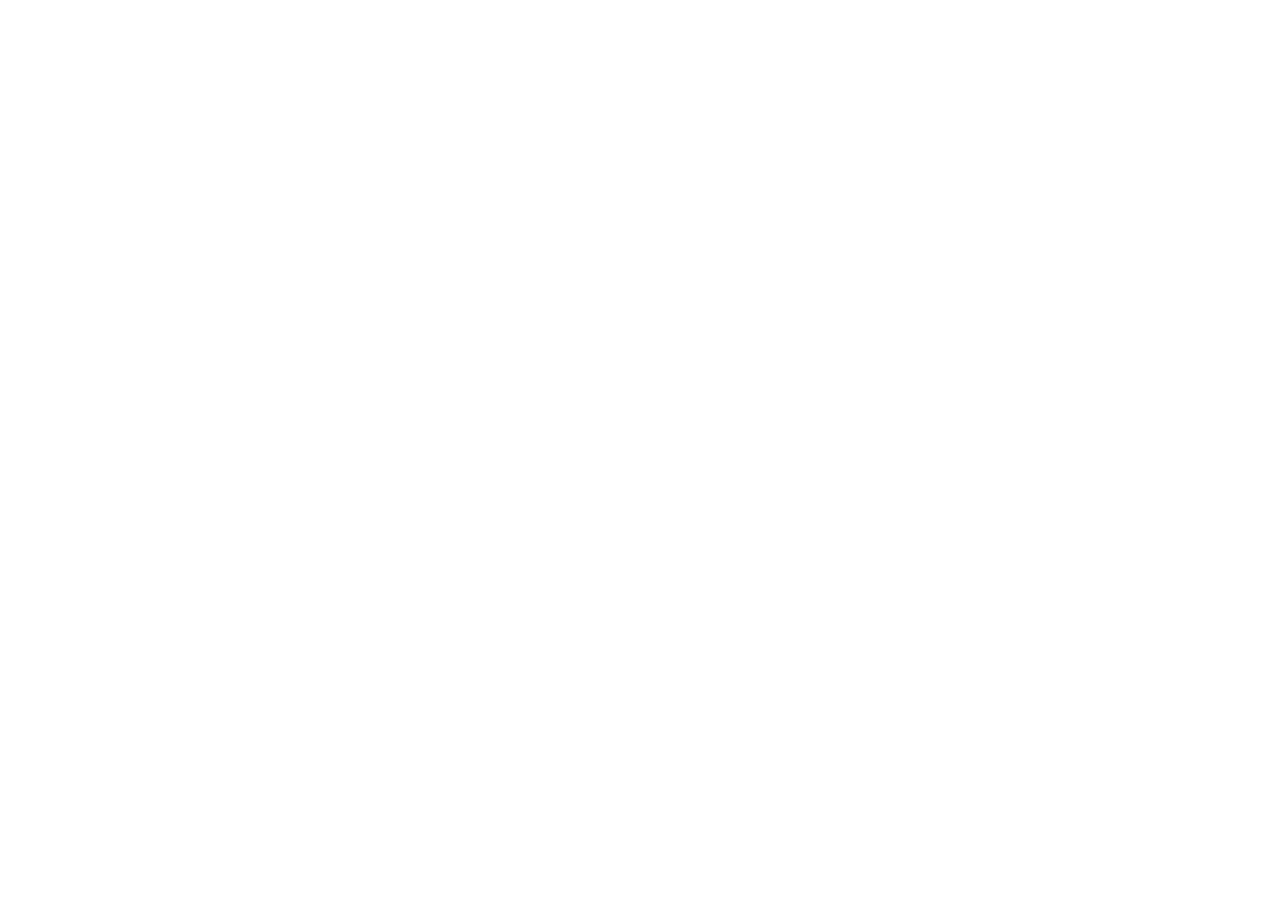
==== assignment_1/table_manager.html @ e5b047a9 "Merge pull request #1 from donalus/master" ====
<html>
<head>
<!-- CSS -->
<style type="text/css">
	div {
		margin-bottom: 20px;
	}
</style>

<!-- Data -->
<script>

// Don't copy this to any other places in this file. You can just use the "organizations" variable to do your assignment. 
var organizations = [
	 {
        "Region": "East Asia & Pacific",
        "Country": "New Zealand",
        "Country Income Level": "High income",
        "Organization Name": "200 Square",
        "Organization Type": "For-profit",
        "Sectors": "Housing, construction & real estate",
        "Description": "200 Square is an online real estate agent in New Zealand.",        
        "City": "Wellington",
        "State/Region": "Wellington",
        "Founding Year": 2010,
        "Size": "1 to 10",
        "Type of Data Used": "Housing, Education",
        "profileID": "731"
    },
    {
        "Region": "Europe & Central Asia",
        "Country": "United Kingdom",
        "Country Income Level": "High income",
        "Organization Name": "21c Consultancy",
        "Organization Type": "For-profit",
        "Sectors": "IT and geospatial",
        "Description": "21c is ICT innovation consultancy which advises international actors, institutions and governments around the world on technological trends which can affect the way they deliver services.",        
        "City": "London",
        "State/Region": "",
        "Founding Year": 2015,
        "Size": "1 to 10",
        "Type of Data Used": "",
        "profileID": "1694"
    },
    {
        "Region": "Europe & Central Asia",
        "Country": "Russian Federation",
        "Country Income Level": "High income",
        "Organization Name": "2GIS",
        "Organization Type": "For-profit",
        "Sectors": "IT and geospatial",
        "Description": "2GIS is a city information service combined with a map. ",        
        "City": "Novosibirsk",
        "State/Region": "Novosibirsk Oblast",
        "Founding Year": 1999,
        "Size": "1000+",
        "Type of Data Used": "Transportation, Geospatial, Business",
        "profileID": "1025"
    },
    {
        "Region": "North America",
        "Country": "United States",
        "Country Income Level": "High income",
        "Organization Name": "2nd City Zoning",
        "Organization Type": "Nonprofit",
        "Sectors": "Housing, construction & real estate",
        "Description": "An Open City App, 2nd City Zoning is an interactive map that lets you find out how your building is zoned, learn where to locate your business and explore zoning patterns throughout the city.",        
        "City": "Chicago",
        "State/Region": "Illinois",
        "Founding Year": 2013,
        "Size": "1 to 10",
        "Type of Data Used": "Housing",
        "profileID": "1693"
    },
    {
        "Region": "North America",
        "Country": "United States",
        "Country Income Level": "High income",
        "Organization Name": "3 Round Stones Inc",
        "Organization Type": "For-profit",
        "Sectors": "IT and geospatial",
        "Description": "3 Round Stones' Open Source platform is used by the Fortune 2000 and US Government Agencies to collect, publish and reuse data, both public and proprietary.",
        "City": "Arlington",
        "State/Region": "Virginia",
        "Founding Year": 2010,
        "Size": "1 to 10",
        "Type of Data Used": "Weather, Science and research, Health/healthcare, Geospatial, Environment, Energy, Demographic and social, Business",
        "profileID": "580"
    },
    {
        "Region": "North America",
        "Country": "United States",
        "Country Income Level": "High income",
        "Organization Name": "360 Yield Center",
        "Organization Type": "For-profit",
        "Sectors": "Agriculture",
        "Description": "Taking a 360-degree view of key yield-limiting variables, 360 Yield Center develops strategies for better-performing crops and better on-farm profits.",        
        "City": "Morton",
        "State/Region": "Illinois",
        "Founding Year": 2014,
        "Size": "51 to 200",
        "Type of Data Used": "Agriculture, Environment, Weather",
        "profileID": "1692"
    },
    {
        "Region": "Europe & Central Asia",
        "Country": "Denmark",
        "Country Income Level": "High income",
        "Organization Name": "3Strikes - City Stories",
        "Organization Type": "For-profit",
        "Sectors": "Arts, culture and tourism",
        "Description": "City Stories provides a platform that allows users to explore local stories and simultaneously contribute their own.",
        "City": "Aarhus",
        "State/Region": "Central Denmark Region",
        "Founding Year": 2015,
        "Size": "1 to 10",
        "Type of Data Used": "Arts and culture",
        "profileID": "2278"
    },
    {
        "Region": "Europe & Central Asia",
        "Country": "Finland",
        "Country Income Level": "High income",
        "Organization Name": "3Tier (Europe) ",
        "Organization Type": "For-profit",
        "Sectors": "Energy and climate",
        "Description": "3TIER is a global environmental and industrial measurement company providing weather-driven renewable energy risk assessment and forecasting for wind, solar, and hydro power projects.",        
        "City": "Helsinki",
        "State/Region": "Uusimaa",
        "Founding Year": 2012,
        "Size": "11 to 50",
        "Type of Data Used": "Other, Environment",
        "profileID": "952"
    },
    {
        "Region": "North America",
        "Country": "United States",
        "Country Income Level": "High income",
        "Organization Name": "5PSolutions",
        "Organization Type": "For-profit",
        "Sectors": "IT and geospatial",
        "Description": "5PSolutions are artisans of mobile platforms.",       
        "City": "Fairfax",
        "State/Region": "Virginia",
        "Founding Year": 2007,
        "Size": "1 to 10",
        "Type of Data Used": "Environment",
        "profileID": "534"
    },
    {
        "Region": "North America",
        "Country": "United States",
        "Country Income Level": "High income",
        "Organization Name": "AAA National",
        "Organization Type": "Other",
        "Sectors": "Transportation and logistics",
        "Description": "AAA provides services such as travel, automotive, insurance, financial, and discounts.",        
        "City": "Irving",
        "State/Region": "Texas",
        "Founding Year": 1902,
        "Size": "201 to 1000",
        "Type of Data Used": "Transportation",
        "profileID": "1691"
    },
    {
        "Region": "North America",
        "Country": "United States",
        "Country Income Level": "High income",
        "Organization Name": "AAASHTO",
        "Organization Type": "Other",
        "Sectors": "Transportation and logistics",
        "Description": "AASHTO works to educate the public and key decision makers about the critical role that transportation plays in securing a good quality of life and sound economy. AASHTO serves as a liaison between state departments of transportation and the Federal government.",
        "City": "Washington",
        "State/Region": "DC",
        "Founding Year": 1913,
        "Size": "51 to 200",
        "Type of Data Used": "Transportation",
        "profileID": "1690"
    },
    {
        "Region": "Latin America & Caribbean",
        "Country": "Chile",
        "Country Income Level": "High income",
        "Organization Name": "ABRELATAM",
        "Organization Type": "Nonprofit",
        "Sectors": "Governance",
        "Description": "ABRELATAM is an conference that seeks to accelerate the process of opening information through Open Data transparency and promote the Latin America.",        
        "City": "Santiago",
        "State/Region": "",
        "Founding Year": 2015,
        "Size": "",
        "Type of Data Used": "",
        "profileID": "1687"
    }
	
];
</script>

</head>

<body>
<!-- Feel free to add empty tags. Data shouldn't be here. -->
	<div id="org_table"></div>

<script>
// outputs the first item of the organizations array. Just for testing.
// console.log(organizations[0]); 
console.log("test");

// Your JavaScript code goes here


</script>

</body>
</html>
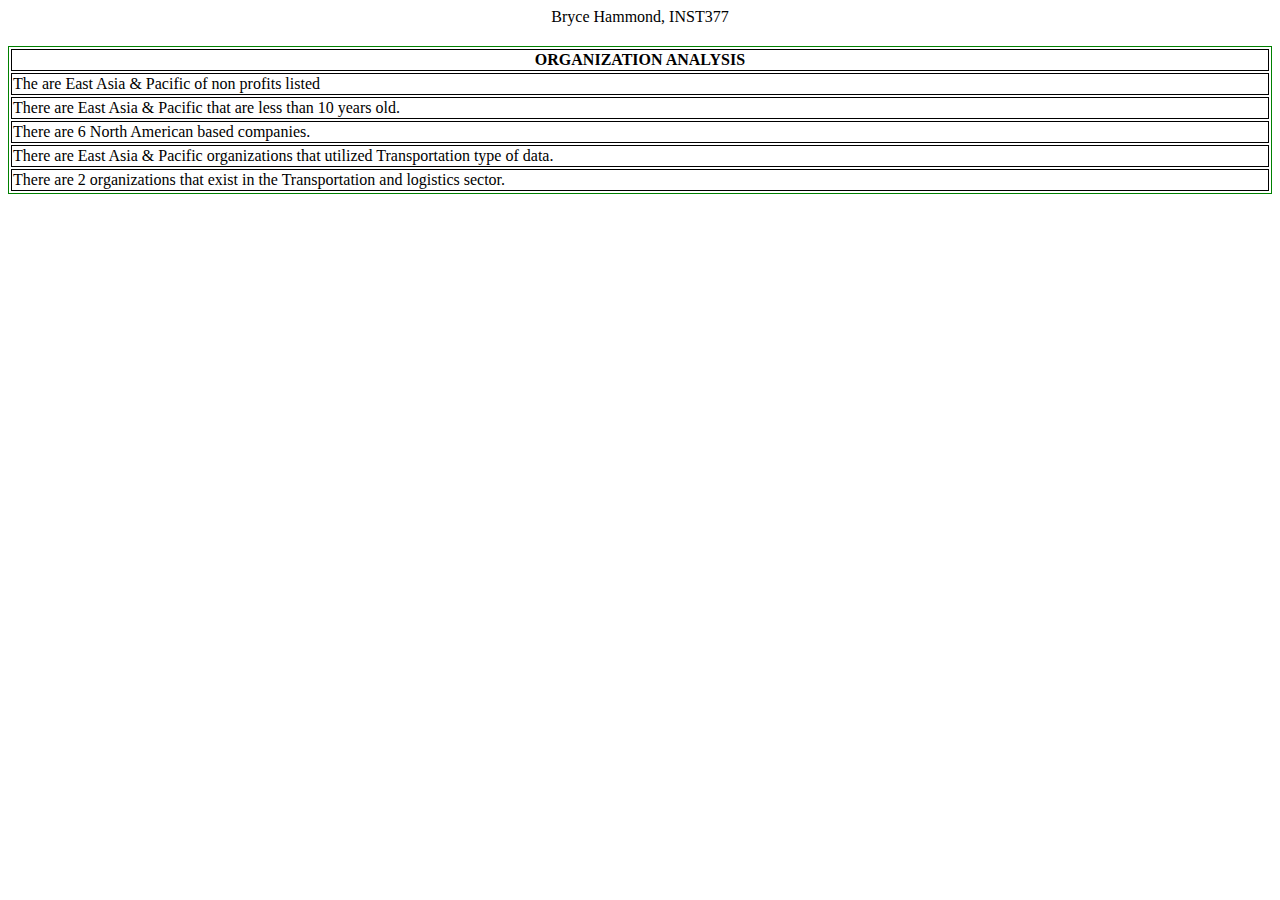
==== commit 5f93f96b: "updating repo" ====
--- a/assignment_1/table_manager.html
+++ b/assignment_1/table_manager.html
@@ -10,7 +10,7 @@
 <!-- Data -->
 <script>
 
-// Don't copy this to any other places in this file. You can just use the "organizations" variable to do your assignment. 
+// Don't copy this to any other places in this file. You can just use the "organizations" variable to do your assignment.
 var organizations = [
 	 {
         "Region": "East Asia & Pacific",
@@ -19,7 +19,7 @@
         "Organization Name": "200 Square",
         "Organization Type": "For-profit",
         "Sectors": "Housing, construction & real estate",
-        "Description": "200 Square is an online real estate agent in New Zealand.",        
+        "Description": "200 Square is an online real estate agent in New Zealand.",
         "City": "Wellington",
         "State/Region": "Wellington",
         "Founding Year": 2010,
@@ -34,7 +34,7 @@
         "Organization Name": "21c Consultancy",
         "Organization Type": "For-profit",
         "Sectors": "IT and geospatial",
-        "Description": "21c is ICT innovation consultancy which advises international actors, institutions and governments around the world on technological trends which can affect the way they deliver services.",        
+        "Description": "21c is ICT innovation consultancy which advises international actors, institutions and governments around the world on technological trends which can affect the way they deliver services.",
         "City": "London",
         "State/Region": "",
         "Founding Year": 2015,
@@ -49,7 +49,7 @@
         "Organization Name": "2GIS",
         "Organization Type": "For-profit",
         "Sectors": "IT and geospatial",
-        "Description": "2GIS is a city information service combined with a map. ",        
+        "Description": "2GIS is a city information service combined with a map. ",
         "City": "Novosibirsk",
         "State/Region": "Novosibirsk Oblast",
         "Founding Year": 1999,
@@ -64,7 +64,7 @@
         "Organization Name": "2nd City Zoning",
         "Organization Type": "Nonprofit",
         "Sectors": "Housing, construction & real estate",
-        "Description": "An Open City App, 2nd City Zoning is an interactive map that lets you find out how your building is zoned, learn where to locate your business and explore zoning patterns throughout the city.",        
+        "Description": "An Open City App, 2nd City Zoning is an interactive map that lets you find out how your building is zoned, learn where to locate your business and explore zoning patterns throughout the city.",
         "City": "Chicago",
         "State/Region": "Illinois",
         "Founding Year": 2013,
@@ -94,7 +94,7 @@
         "Organization Name": "360 Yield Center",
         "Organization Type": "For-profit",
         "Sectors": "Agriculture",
-        "Description": "Taking a 360-degree view of key yield-limiting variables, 360 Yield Center develops strategies for better-performing crops and better on-farm profits.",        
+        "Description": "Taking a 360-degree view of key yield-limiting variables, 360 Yield Center develops strategies for better-performing crops and better on-farm profits.",
         "City": "Morton",
         "State/Region": "Illinois",
         "Founding Year": 2014,
@@ -124,7 +124,7 @@
         "Organization Name": "3Tier (Europe) ",
         "Organization Type": "For-profit",
         "Sectors": "Energy and climate",
-        "Description": "3TIER is a global environmental and industrial measurement company providing weather-driven renewable energy risk assessment and forecasting for wind, solar, and hydro power projects.",        
+        "Description": "3TIER is a global environmental and industrial measurement company providing weather-driven renewable energy risk assessment and forecasting for wind, solar, and hydro power projects.",
         "City": "Helsinki",
         "State/Region": "Uusimaa",
         "Founding Year": 2012,
@@ -139,7 +139,7 @@
         "Organization Name": "5PSolutions",
         "Organization Type": "For-profit",
         "Sectors": "IT and geospatial",
-        "Description": "5PSolutions are artisans of mobile platforms.",       
+        "Description": "5PSolutions are artisans of mobile platforms.",
         "City": "Fairfax",
         "State/Region": "Virginia",
         "Founding Year": 2007,
@@ -154,7 +154,7 @@
         "Organization Name": "AAA National",
         "Organization Type": "Other",
         "Sectors": "Transportation and logistics",
-        "Description": "AAA provides services such as travel, automotive, insurance, financial, and discounts.",        
+        "Description": "AAA provides services such as travel, automotive, insurance, financial, and discounts.",
         "City": "Irving",
         "State/Region": "Texas",
         "Founding Year": 1902,
@@ -184,7 +184,7 @@
         "Organization Name": "ABRELATAM",
         "Organization Type": "Nonprofit",
         "Sectors": "Governance",
-        "Description": "ABRELATAM is an conference that seeks to accelerate the process of opening information through Open Data transparency and promote the Latin America.",        
+        "Description": "ABRELATAM is an conference that seeks to accelerate the process of opening information through Open Data transparency and promote the Latin America.",
         "City": "Santiago",
         "State/Region": "",
         "Founding Year": 2015,
@@ -192,7 +192,7 @@
         "Type of Data Used": "",
         "profileID": "1687"
     }
-	
+
 ];
 </script>
 
@@ -200,12 +200,46 @@
 
 <body>
 <!-- Feel free to add empty tags. Data shouldn't be here. -->
-	<div id="org_table"></div>
-
+	<div id="org_table" style="text-align: center">Bryce Hammond, INST377</div>
+	<table style="width:100%; border: 1px solid green">
+	  <trstyle="border: 1px solid red">
+	    <th style="border: 1px solid black">ORGANIZATION ANALYSIS</th>
+	  </tr>
+	  <tr>
+	    <td id="nonprofits" style="border: 1px solid black"><center>There are __ non-profits listed.</center></td>
+	  </tr>
+	  <tr>
+	    <td id="foundingYear" style="border: 1px solid black"><center>There are __ organizations less than 10 years old.</center></td>
+	  </tr>
+		<tr>
+			<td id="region" style="border: 1px solid black"><center>__ organizations are North American based companies.</center></td>
+		</tr>
+		<tr>
+			<td id="typeOfData" style="border: 1px solid black"><center>There are __ organizations that utilized Transportation type of data.</center></td>
+		</tr>
+		<tr>
+			<td id="sector" style="border: 1px solid black"><center>__ organizations reported no data use.</center></td>
+		</tr>
+	</table>
 <script>
 // outputs the first item of the organizations array. Just for testing.
-// console.log(organizations[0]); 
-console.log("test");
+console.log(organizations[0]);
+var regionCounter=0;
+var sectorCounter=0;
+for(var x=0; x<organizations.length; x++) {
+	if(organizations[x].Region==="North America") {
+		regionCounter++;
+	}
+	if(organizations[x].Sectors==="Transportation and logistics") {
+		sectorCounter++;
+	}
+}
+	document.getElementById("nonprofits").innerHTML = "The are " + organizations[0].Region + " of non profits listed";
+	document.getElementById("foundingYear").innerHTML = "There are " + organizations[0].Region + " that are less than 10 years old.";
+	document.getElementById("region").innerHTML = "There are " + regionCounter + " North American based companies.";
+	document.getElementById("typeOfData").innerHTML = "There are " + organizations[0].Region + " organizations that utilized Transportation type of data.";
+	document.getElementById("sector").innerHTML = "There are " + sectorCounter + " organizations that exist in the Transportation and logistics sector.";
+
 
 // Your JavaScript code goes here
 
@@ -213,4 +247,4 @@
 </script>
 
 </body>
-</html>+</html>
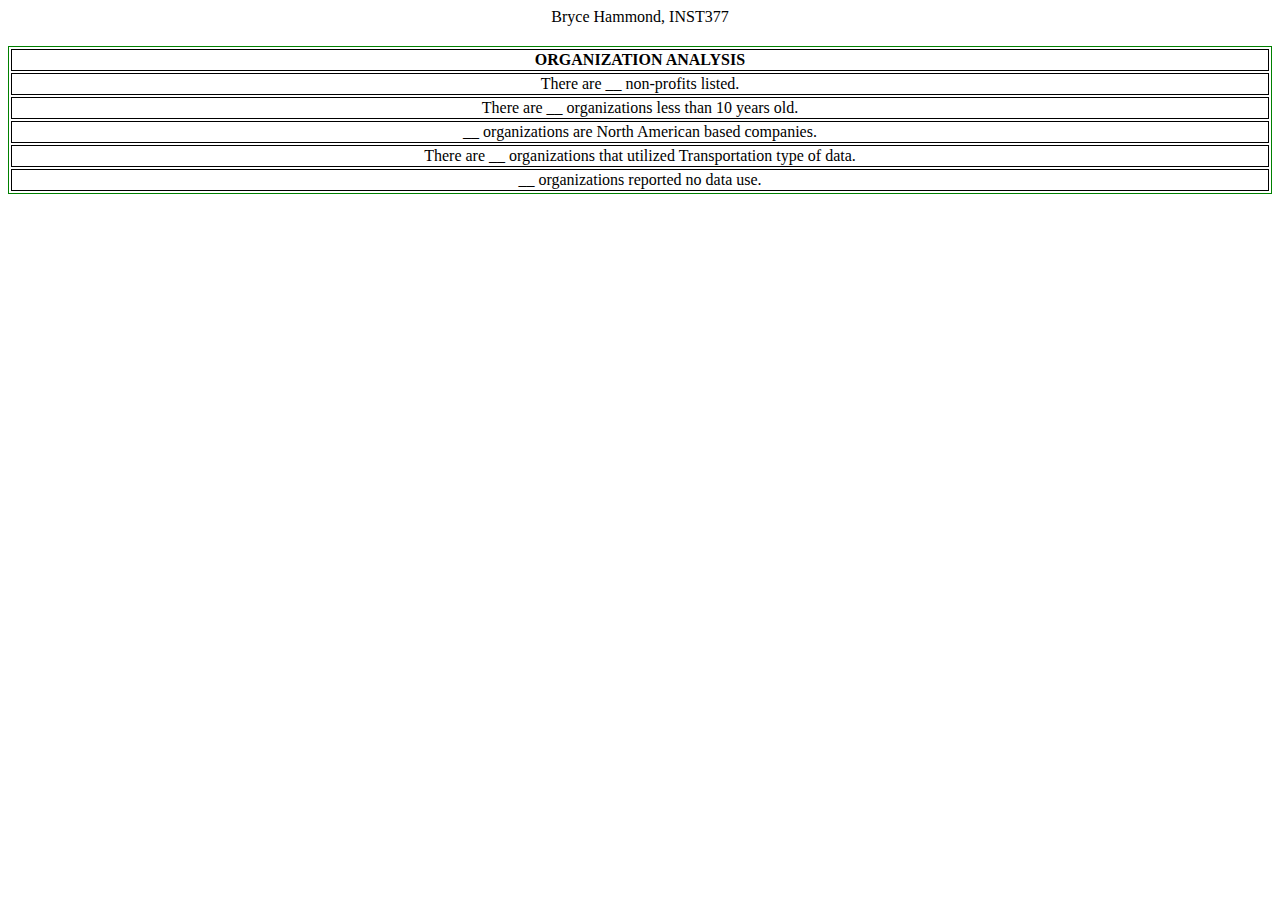
==== commit cf78ee02: "Merge branch 'master' of https://github.com/brycemhammond/INST377" ====
--- a/assignment_1/table_manager.html
+++ b/assignment_1/table_manager.html
@@ -223,6 +223,7 @@
 	</table>
 <script>
 // outputs the first item of the organizations array. Just for testing.
+<<<<<<< HEAD
 console.log(organizations[0]);
 var regionCounter=0;
 var sectorCounter=0;
@@ -240,6 +241,10 @@
 	document.getElementById("typeOfData").innerHTML = "There are " + organizations[0].Region + " organizations that utilized Transportation type of data.";
 	document.getElementById("sector").innerHTML = "There are " + sectorCounter + " organizations that exist in the Transportation and logistics sector.";
 
+=======
+// console.log(organizations[0]); 
+console.log("test");
+>>>>>>> e5b047a9bb3503de1d7eace8d4e187d53555f866
 
 // Your JavaScript code goes here
 
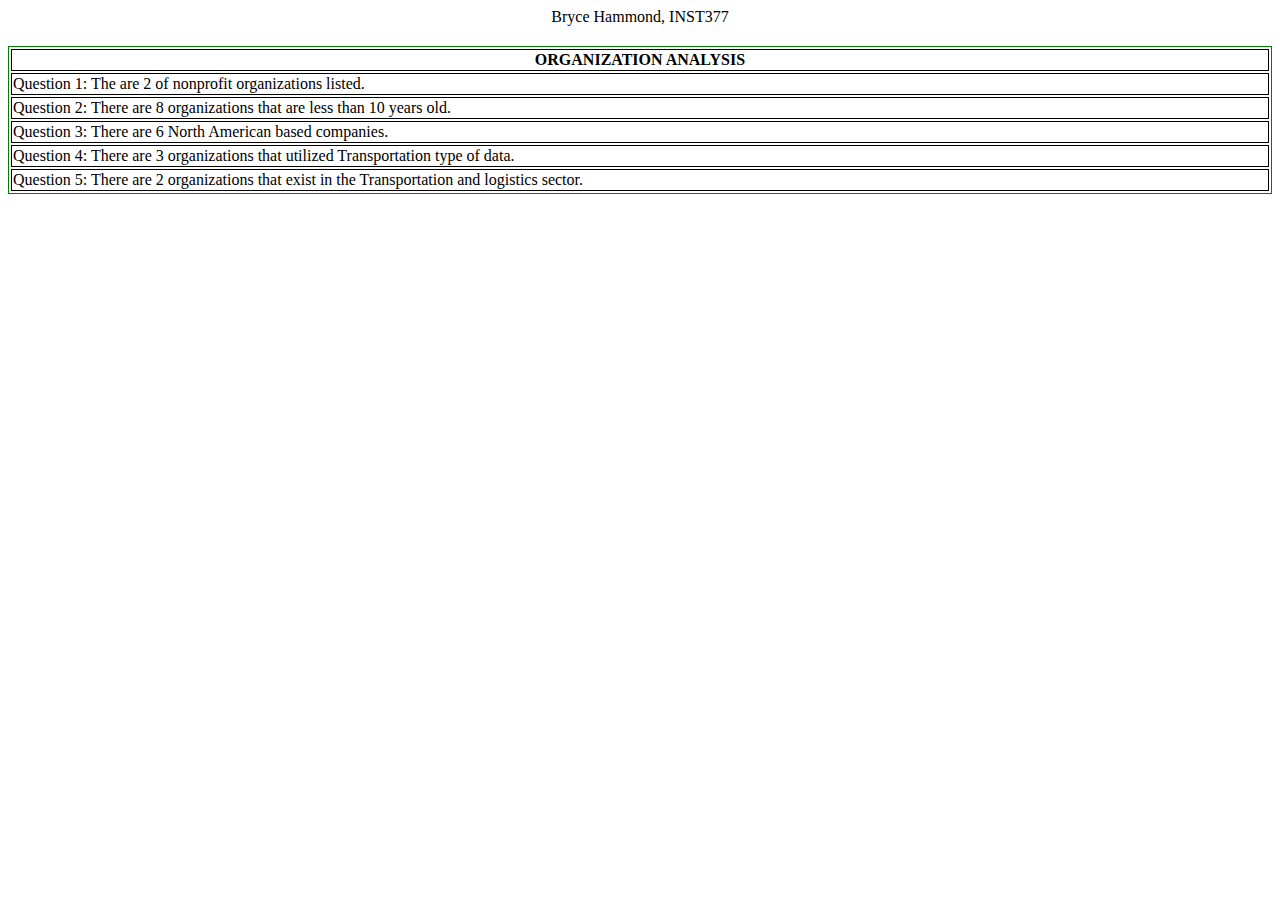
==== commit de6188ae: "pushing assignment" ====
--- a/assignment_1/table_manager.html
+++ b/assignment_1/table_manager.html
@@ -206,27 +206,35 @@
 	    <th style="border: 1px solid black">ORGANIZATION ANALYSIS</th>
 	  </tr>
 	  <tr>
-	    <td id="nonprofits" style="border: 1px solid black"><center>There are __ non-profits listed.</center></td>
+	    <td id="nonprofits" style="border: 1px solid black"></td>
 	  </tr>
 	  <tr>
-	    <td id="foundingYear" style="border: 1px solid black"><center>There are __ organizations less than 10 years old.</center></td>
+	    <td id="foundingYear" style="border: 1px solid black"></td>
 	  </tr>
 		<tr>
-			<td id="region" style="border: 1px solid black"><center>__ organizations are North American based companies.</center></td>
+			<td id="region" style="border: 1px solid black"></td>
 		</tr>
 		<tr>
-			<td id="typeOfData" style="border: 1px solid black"><center>There are __ organizations that utilized Transportation type of data.</center></td>
+			<td id="typeOfData" style="border: 1px solid black"></td>
 		</tr>
 		<tr>
-			<td id="sector" style="border: 1px solid black"><center>__ organizations reported no data use.</center></td>
+			<td id="sector" style="border: 1px solid black"></td>
 		</tr>
 	</table>
 <script>
 // outputs the first item of the organizations array. Just for testing.
-<<<<<<< HEAD
 console.log(organizations[0]);
+
+// console.log(organizations[0]);
+console.log("test");
+
+// Your JavaScript code goes here
 var regionCounter=0;
 var sectorCounter=0;
+var dataCounter=0;
+var nonprofitCounter=0;
+var ageCounter = 0;
+
 for(var x=0; x<organizations.length; x++) {
 	if(organizations[x].Region==="North America") {
 		regionCounter++;
@@ -234,20 +242,23 @@
 	if(organizations[x].Sectors==="Transportation and logistics") {
 		sectorCounter++;
 	}
+	if(organizations[x]["Type of Data Used"]==="Transportation" || organizations[x]["Type of Data Used"]==="Transportation, Geospatial, Business") {
+		dataCounter++;
+	}
+	if(organizations[x]["Organization Type"]==="Nonprofit") {
+		nonprofitCounter++;
+	}
+	if((2018 - organizations[x]["Founding Year"]) < 10) {
+		ageCounter++;
+	}
 }
-	document.getElementById("nonprofits").innerHTML = "The are " + organizations[0].Region + " of non profits listed";
-	document.getElementById("foundingYear").innerHTML = "There are " + organizations[0].Region + " that are less than 10 years old.";
-	document.getElementById("region").innerHTML = "There are " + regionCounter + " North American based companies.";
-	document.getElementById("typeOfData").innerHTML = "There are " + organizations[0].Region + " organizations that utilized Transportation type of data.";
-	document.getElementById("sector").innerHTML = "There are " + sectorCounter + " organizations that exist in the Transportation and logistics sector.";
-
-=======
-// console.log(organizations[0]); 
-console.log("test");
->>>>>>> e5b047a9bb3503de1d7eace8d4e187d53555f866
-
-// Your JavaScript code goes here
-
+console.log(ageCounter);
+
+	document.getElementById("nonprofits").innerHTML = "Question 1: " + "The are " + nonprofitCounter + " of nonprofit organizations listed.";
+	document.getElementById("foundingYear").innerHTML = "Question 2: " + "There are " + ageCounter + " organizations that are less than 10 years old.";
+	document.getElementById("region").innerHTML = "Question 3: " + "There are " + regionCounter + " North American based companies.";
+	document.getElementById("typeOfData").innerHTML =  "Question 4: " + "There are " + dataCounter + " organizations that utilized Transportation type of data.";
+	document.getElementById("sector").innerHTML =  "Question 5: " + "There are " + sectorCounter + " organizations that exist in the Transportation and logistics sector.";
 
 </script>
 
